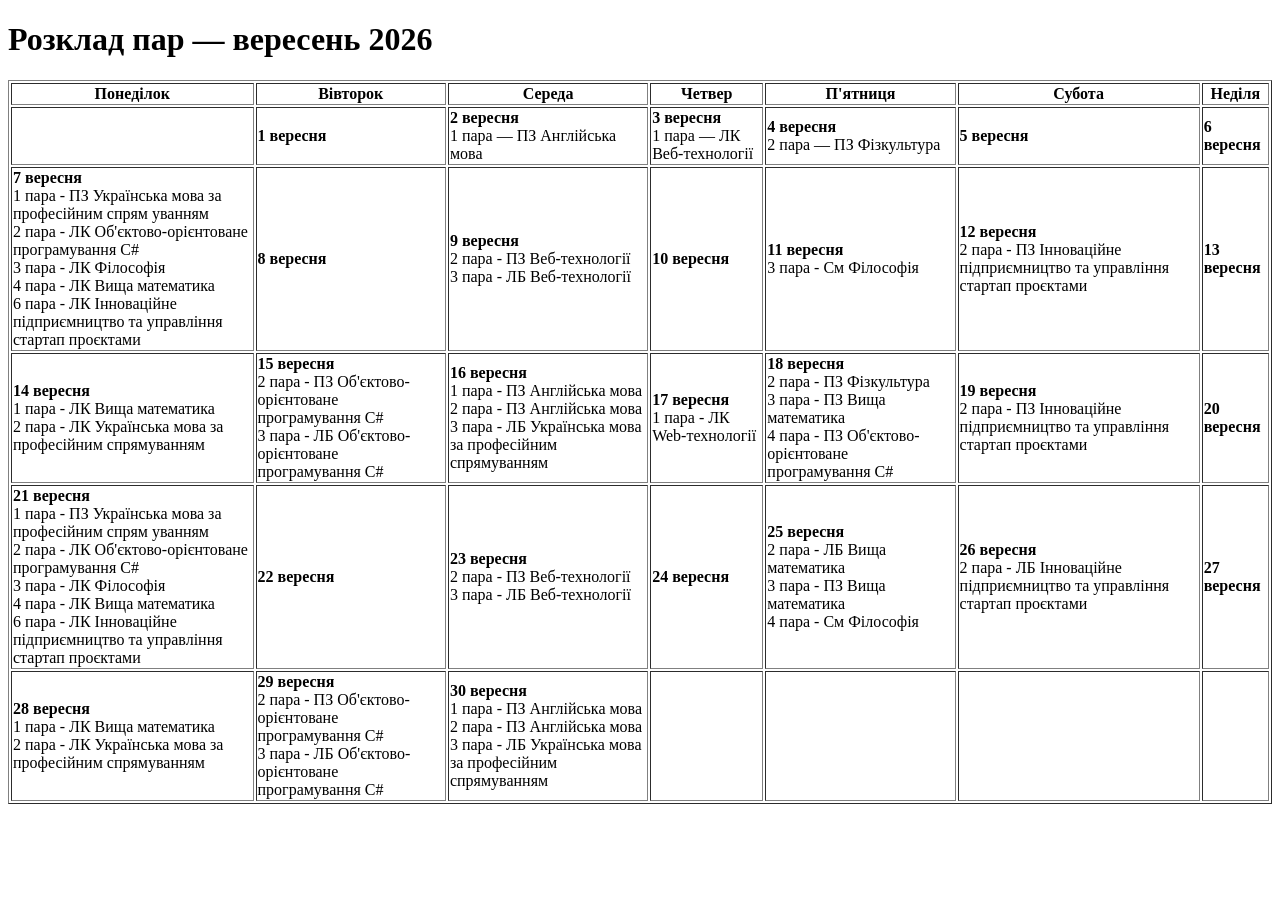
==== PZ1/index.html @ 702bb6b7 "ADD: PZ1 and link to PZ1 on web-page" ====
<!doctype html>
<html lang="en">
  <head>
    <meta charset="UTF-8" />
    <meta name="viewport" content="width=device-width, initial-scale=1.0" />
    <title>Document</title>
  </head>
  <body>
    <h1>Розклад пар — вересень 2026</h1>
    <table border="1">
      <tr>
        <th>Понеділок</th>
        <th>Вівторок</th>
        <th>Середа</th>
        <th>Четвер</th>
        <th>П'ятниця</th>
        <th>Субота</th>
        <th>Неділя</th>
      </tr>

      <!-- 31 серпня - 6 вересня -->

      <tr>
        <td></td>
        <td>
          <b>1 вересня</b>
        </td>
        <td>
          <b>2 вересня</b><br />
          1 пара — ПЗ Англійська мова
        </td>
        <td>
          <b>3 вересня</b><br />
          1 пара — ЛК Веб-технології<br />
        </td>
        <td>
          <b>4 вересня</b><br />
          2 пара — ПЗ Фізкультура
        </td>
        <td><b>5 вересня</b></td>
        <td><b>6 вересня</b></td>
      </tr>

      <!-- 7 - 13 вересня -->
      
      <tr>
        <td>
          <b>7 вересня</b>
          <br />
          1 пара - ПЗ Українська мова за професійним спрям уванням<br />
          2 пара - ЛК Об'єктово-орієнтоване програмування C#<br />
          3 пара - ЛК Філософія<br />
          4 пара - ЛК Вища математика<br />
          6 пара - ЛК Інноваційне підприємництво та управління стартап
          проєктами<br />
        </td>
        <td><b>8 вересня</b></td>
        <td>
          <b>9 вересня</b><br />
          2 пара - ПЗ Веб-технології<br />
          3 пара - ЛБ Веб-технології
        </td>
        <td><b>10 вересня</b></td>
        <td>
          <b>11 вересня</b><br />
          3 пара - См Філософія
        </td>
        <td>
          <b>12 вересня</b><br />
          2 пара - ПЗ Інноваційне підприємництво та управління стартап проєктами
        </td>
        <td><b>13 вересня</b></td>
      </tr>

      <!-- 14 - 20 вересня -->

      <tr>
        <td>
          <b>14 вересня</b><br />
          1 пара - ЛК Вища математика<br />
          2 пара - ЛК Українська мова за професійним спрямуванням
        </td>
        <td>
          <b>15 вересня</b><br />
          2 пара - ПЗ Об'єктово-орієнтоване програмування C#<br />
          3 пара - ЛБ Об'єктово-орієнтоване програмування C#
        </td>
        <td>
          <b>16 вересня</b><br />
          1 пара - ПЗ Англійська мова<br />
          2 пара - ПЗ Англійська мова<br />
          3 пара - ЛБ Українська мова за професійним спрямуванням
        </td>
        <td>
          <b>17 вересня</b><br />
          1 пара - ЛК Web-технології<br />
        </td>
        <td>
          <b>18 вересня</b><br />
          2 пара - ПЗ Фізкультура<br />
          3 пара - ПЗ Вища математика<br />
          4 пара - ПЗ Об'єктово-орієнтоване програмування C#<br />
        </td>
        <td>
          <b>19 вересня</b><br />
          2 пара - ПЗ Інноваційне підприємництво та управління стартап
          проєктами<br />
        </td>
        <td><b>20 вересня</b></td>
      </tr>

      <!-- 21 - 27 вересня -->

      <tr>
        <td>
          <b>21 вересня</b><br />
          1 пара - ПЗ Українська мова за професійним спрям уванням<br />
          2 пара - ЛК Об'єктово-орієнтоване програмування C#<br />
          3 пара - ЛК Філософія<br />
          4 пара - ЛК Вища математика<br />
          6 пара - ЛК Інноваційне підприємництво та управління стартап
          проєктами<br />
        </td>
        <td><b>22 вересня</b></td>
        <td>
          <b>23 вересня</b><br />
          2 пара - ПЗ Веб-технології<br />
          3 пара - ЛБ Веб-технології
        </td>
        <td><b>24 вересня</b></td>
        <td>
          <b>25 вересня</b><br />
          2 пара - ЛБ Вища математика<br />
          3 пара - ПЗ Вища математика<br />
          4 пара - См Філософія<br />
        </td>
        <td>
          <b>26 вересня</b><br />
          2 пара - ЛБ Інноваційне підприємництво та управління стартап
          проєктами<br />
        </td>
        <td><b>27 вересня</b></td>
      </tr>

      <!-- 28 - 30 вересня -->
       
      <tr>
        <td>
          <b>28 вересня</b><br />
          1 пара - ЛК Вища математика<br />
          2 пара - ЛК Українська мова за професійним спрямуванням
        </td>
        <td>
          <b>29 вересня</b><br />
          2 пара - ПЗ Об'єктово-орієнтоване програмування C#<br />
          3 пара - ЛБ Об'єктово-орієнтоване програмування C#
        </td>
        <td>
          <b>30 вересня</b><br />
          1 пара - ПЗ Англійська мова<br />
          2 пара - ПЗ Англійська мова<br />
          3 пара - ЛБ Українська мова за професійним спрямуванням
        </td>
        <td></td>
        <td></td>
        <td></td>
        <td></td>
      </tr>
    </table>
  </body>
</html>
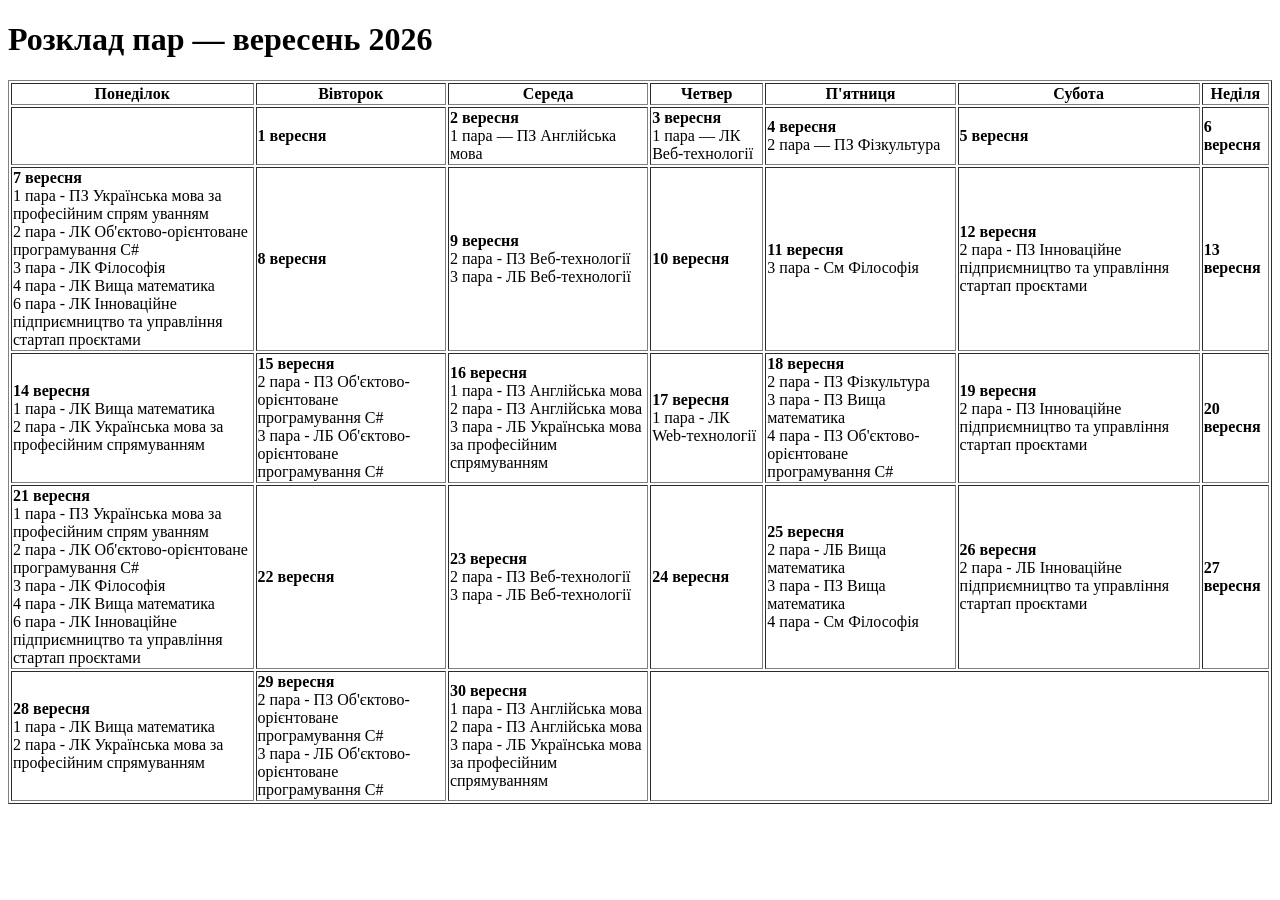
==== commit ac34b75d: "CHANGE: main page has link to LZ1" ====
--- a/PZ1/index.html
+++ b/PZ1/index.html
@@ -143,7 +143,7 @@
       </tr>
 
       <!-- 28 - 30 вересня -->
-       
+
       <tr>
         <td>
           <b>28 вересня</b><br />
@@ -161,10 +161,7 @@
           2 пара - ПЗ Англійська мова<br />
           3 пара - ЛБ Українська мова за професійним спрямуванням
         </td>
-        <td></td>
-        <td></td>
-        <td></td>
-        <td></td>
+        <td colspan="4"></td>
       </tr>
     </table>
   </body>
